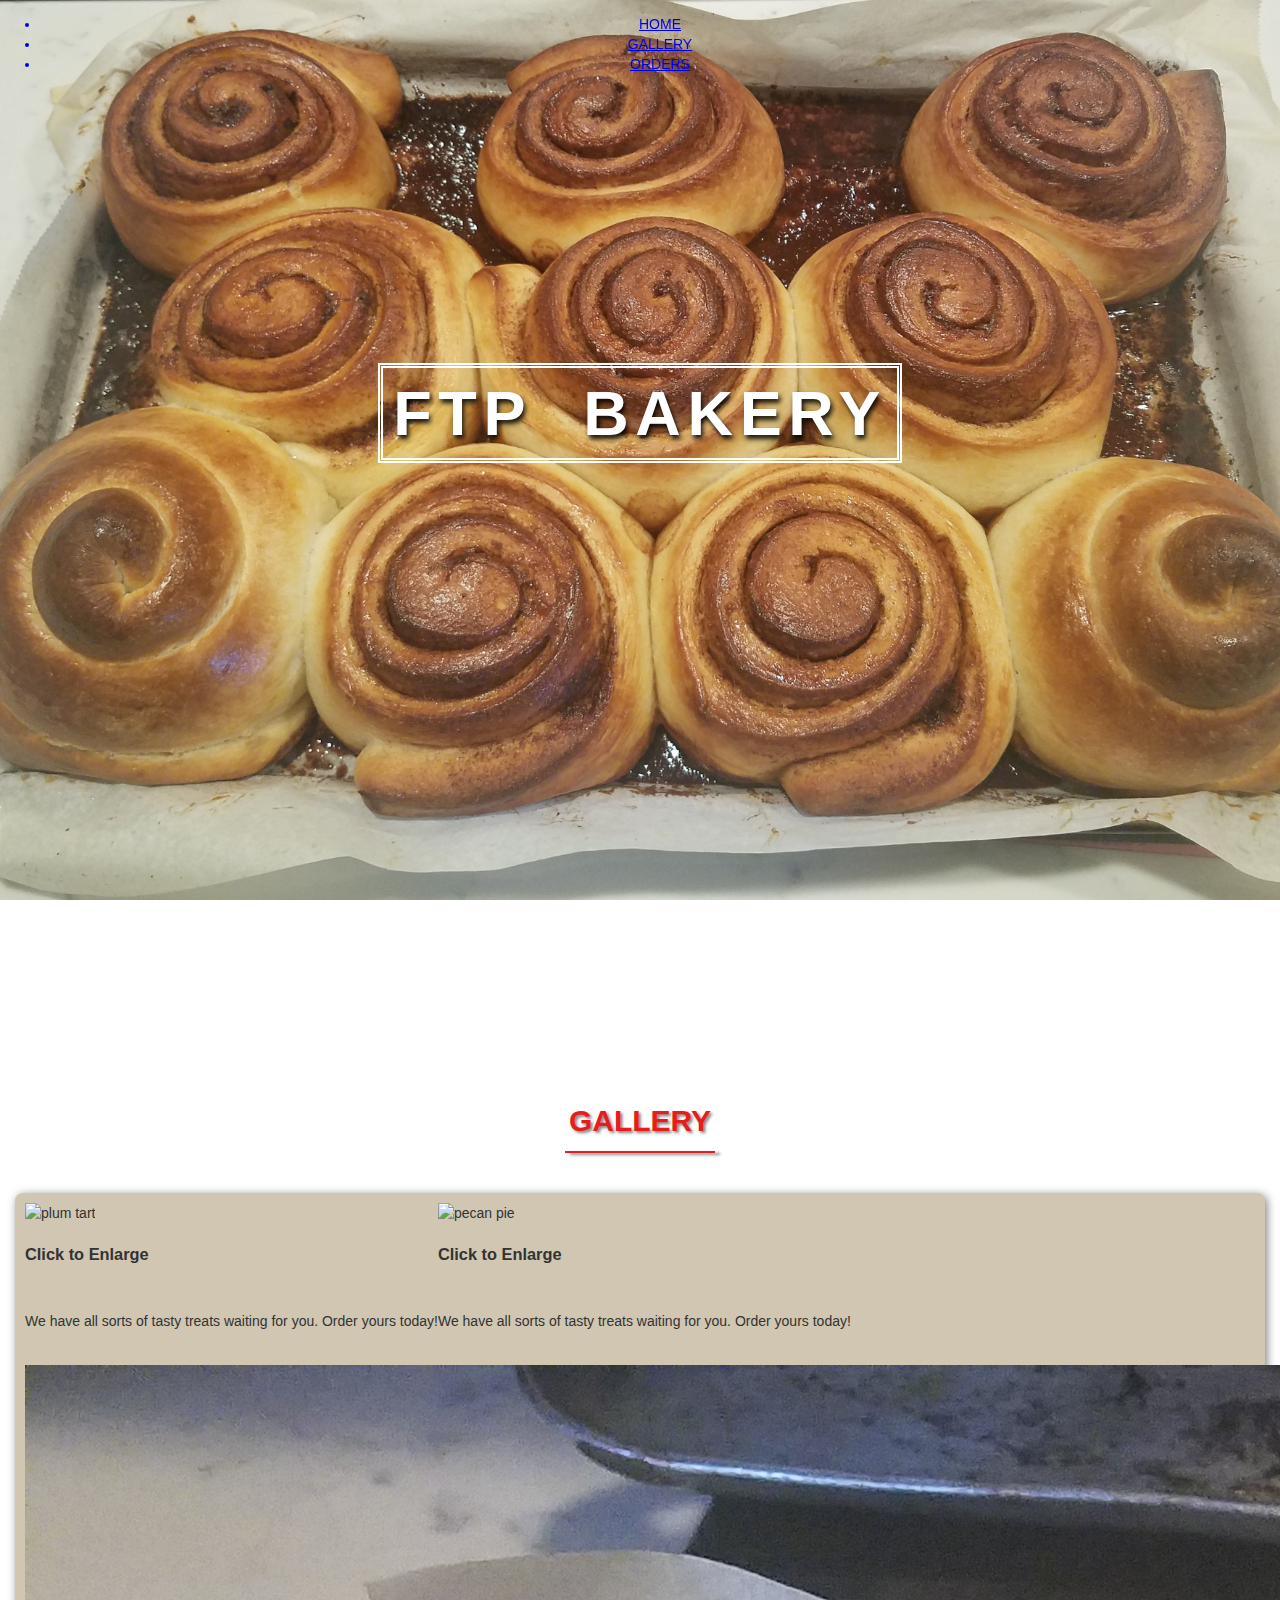
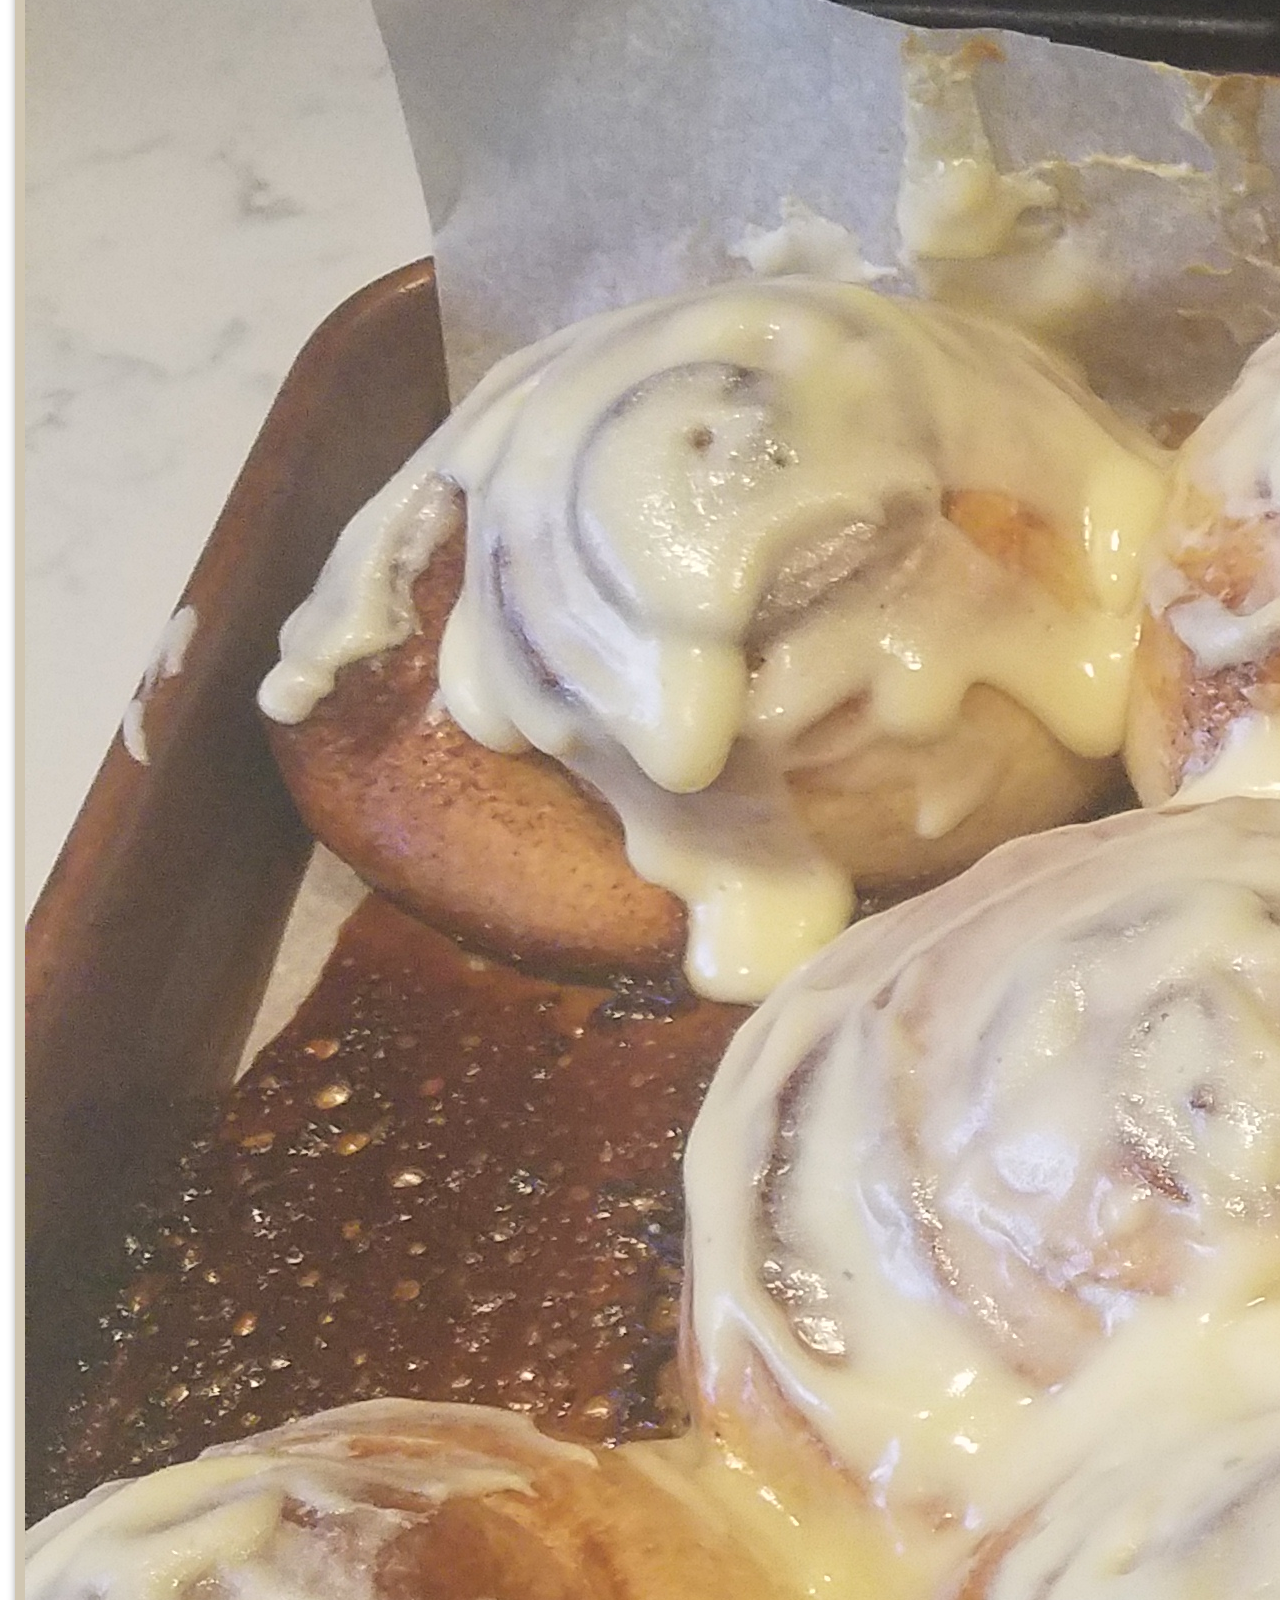
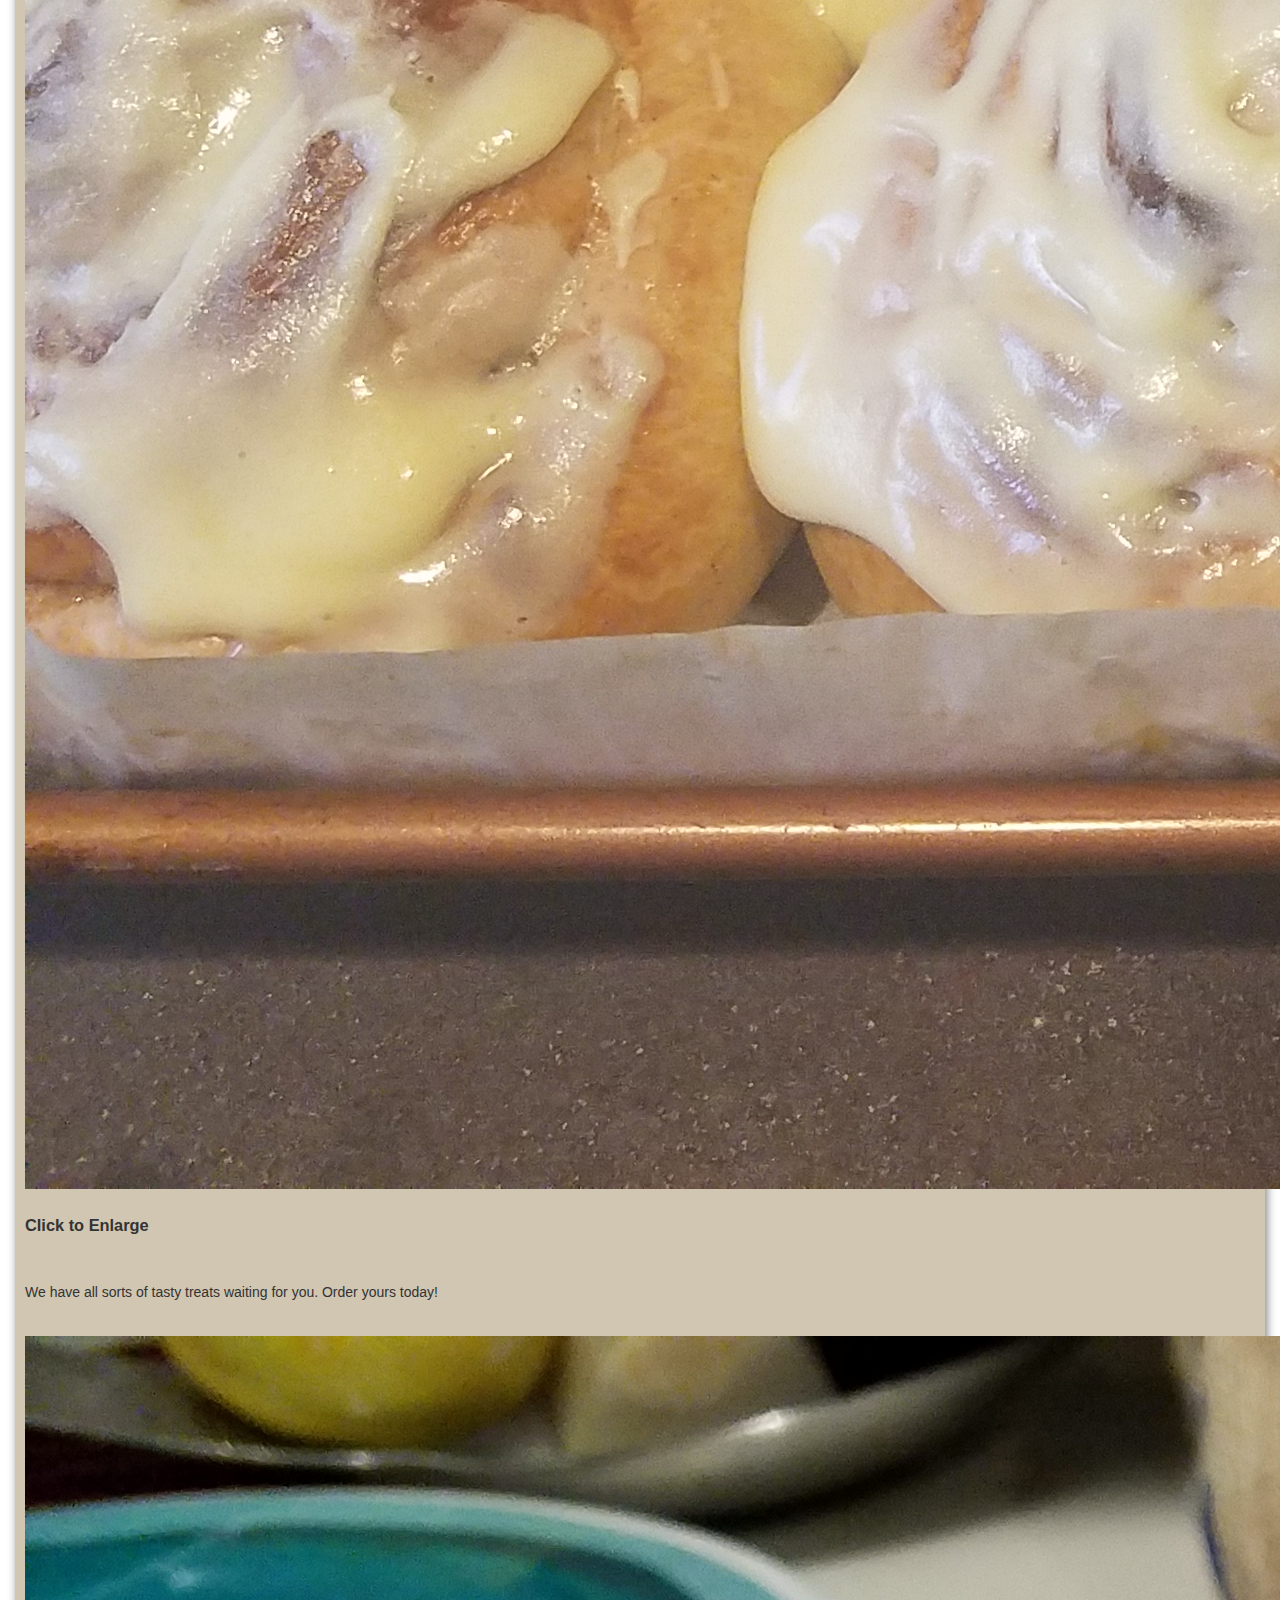
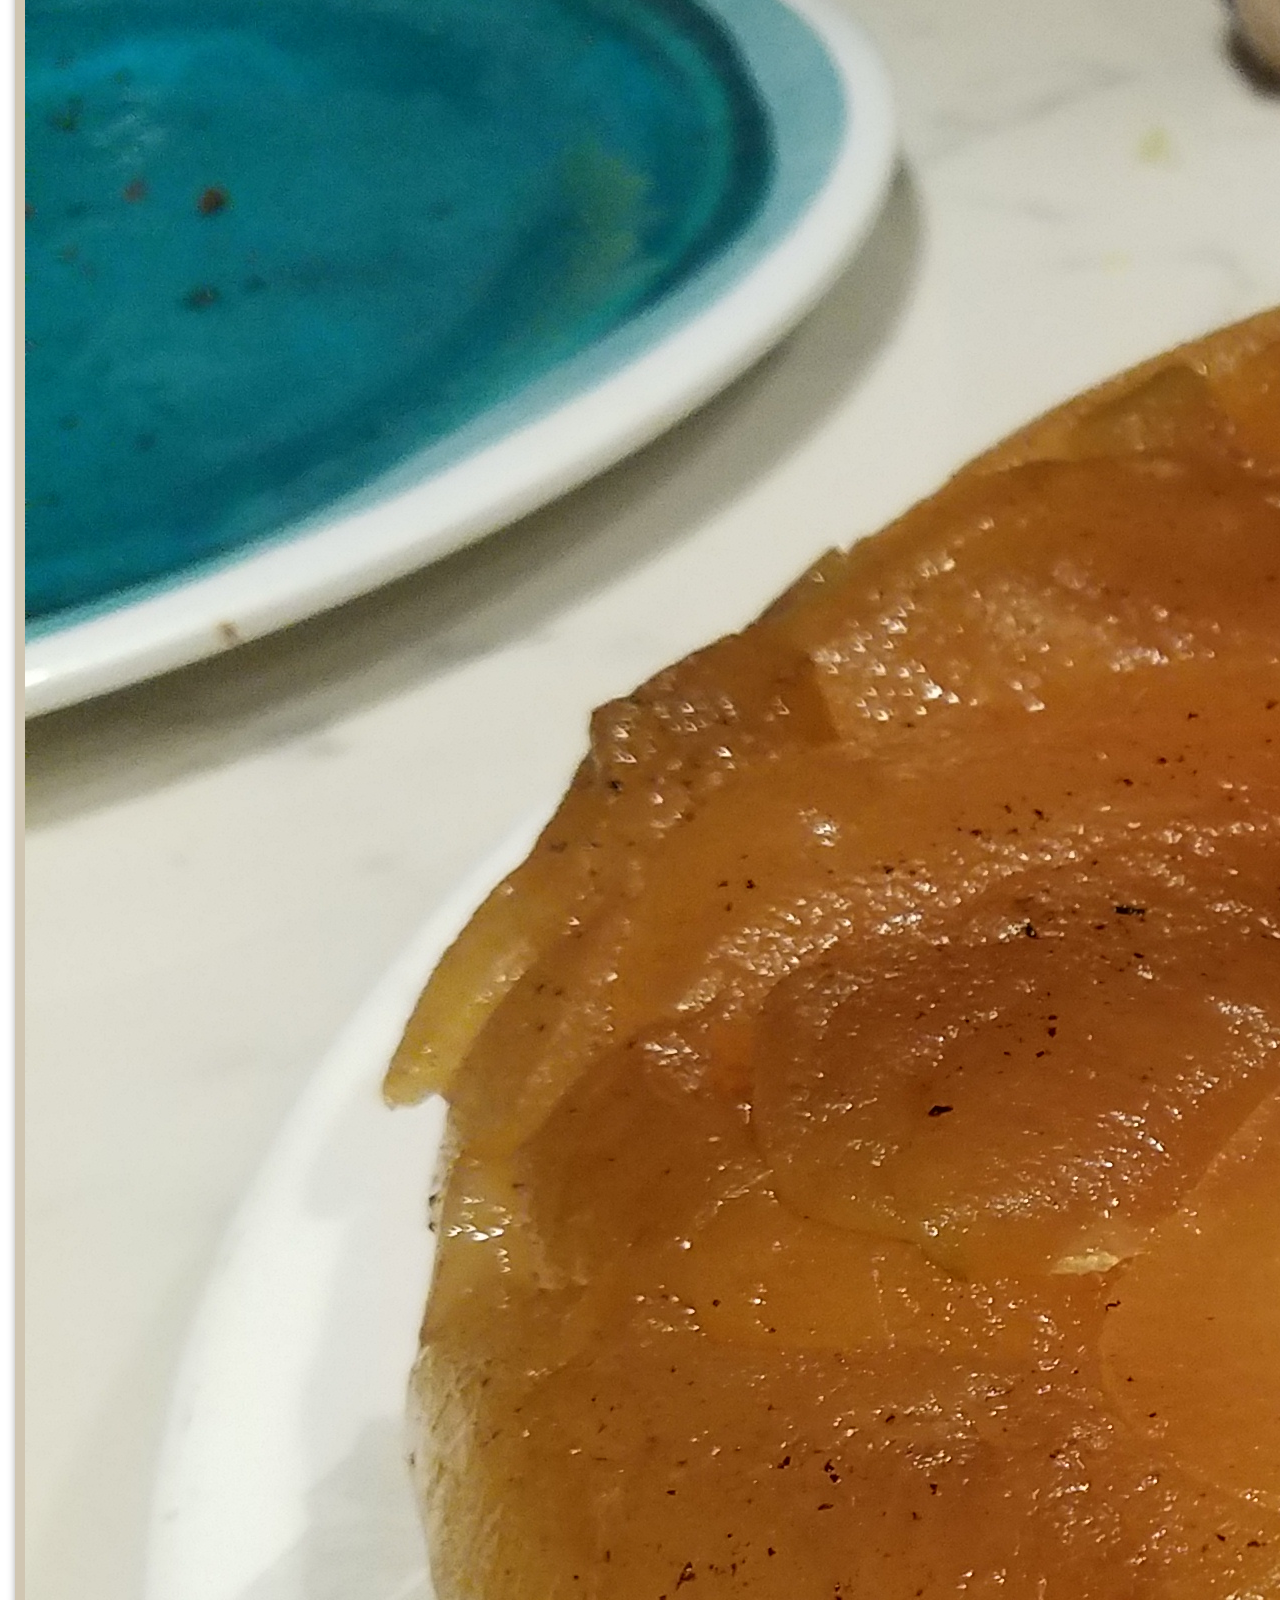
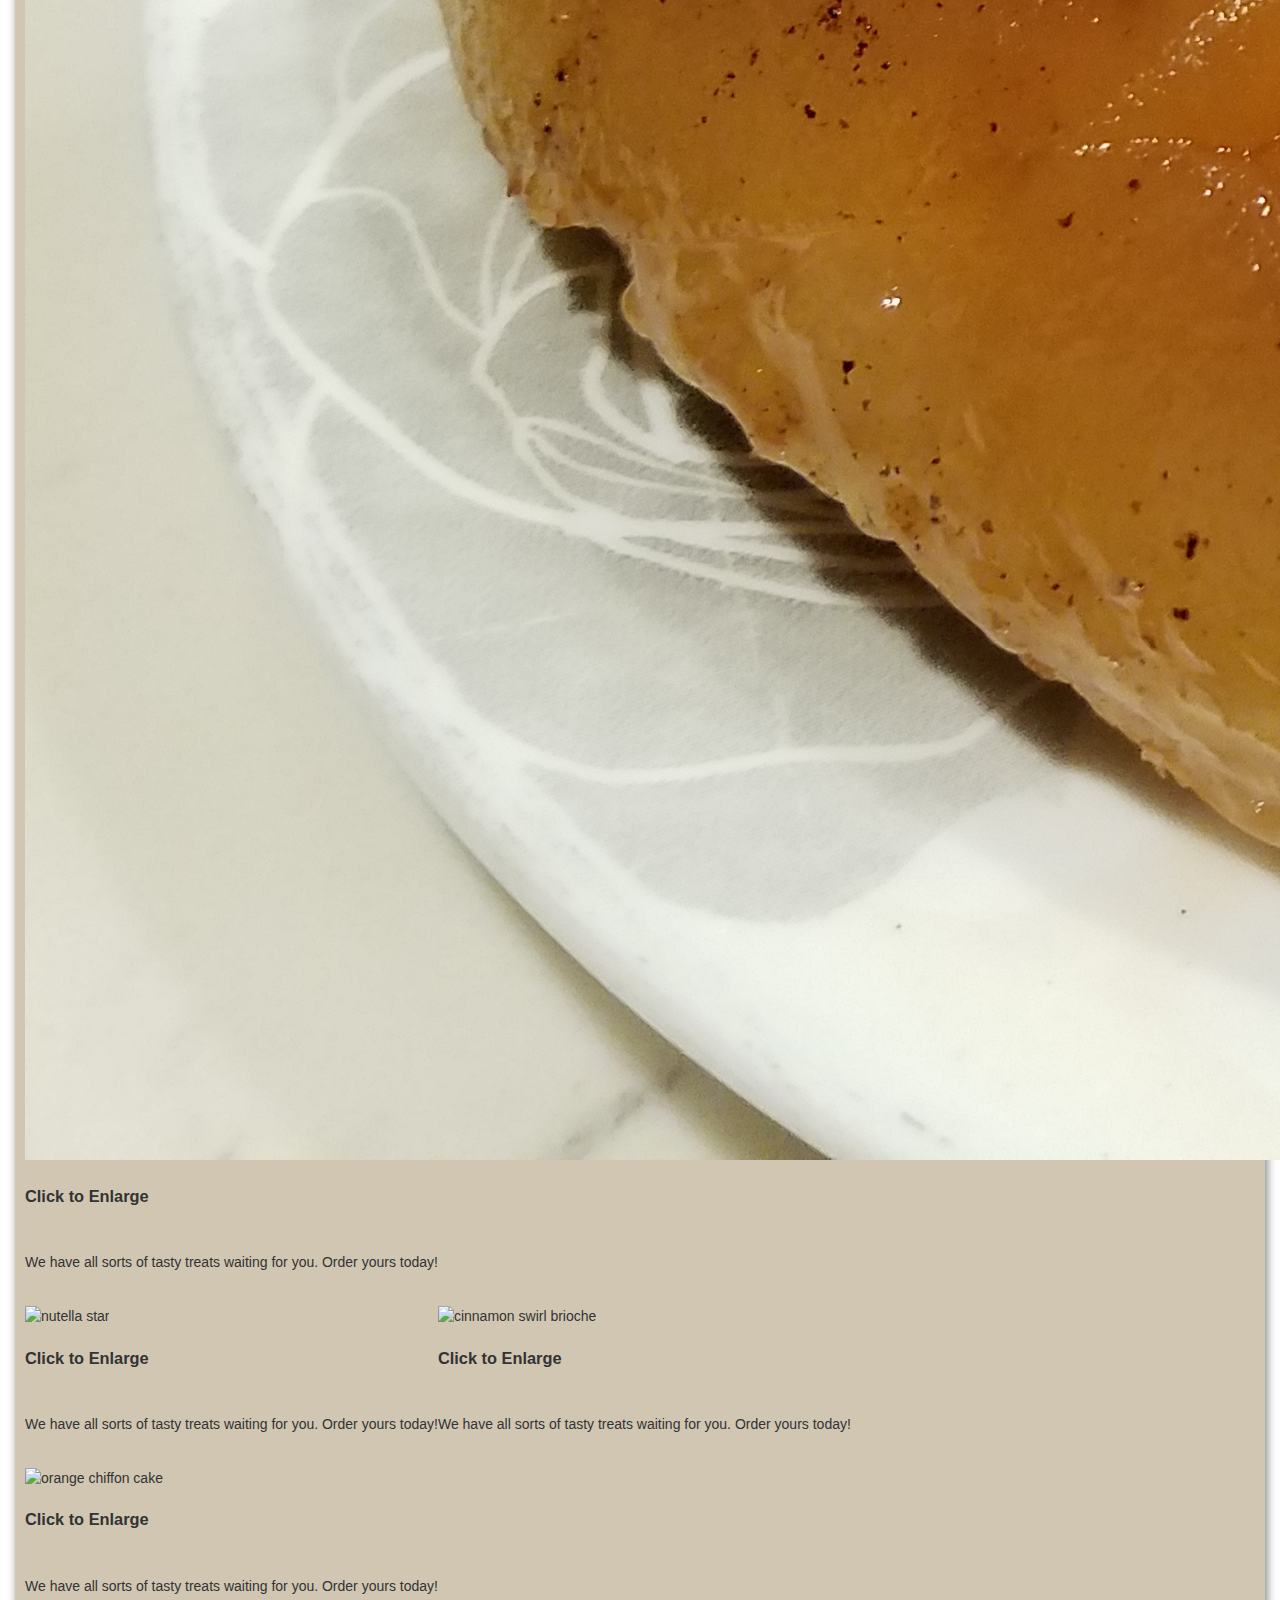
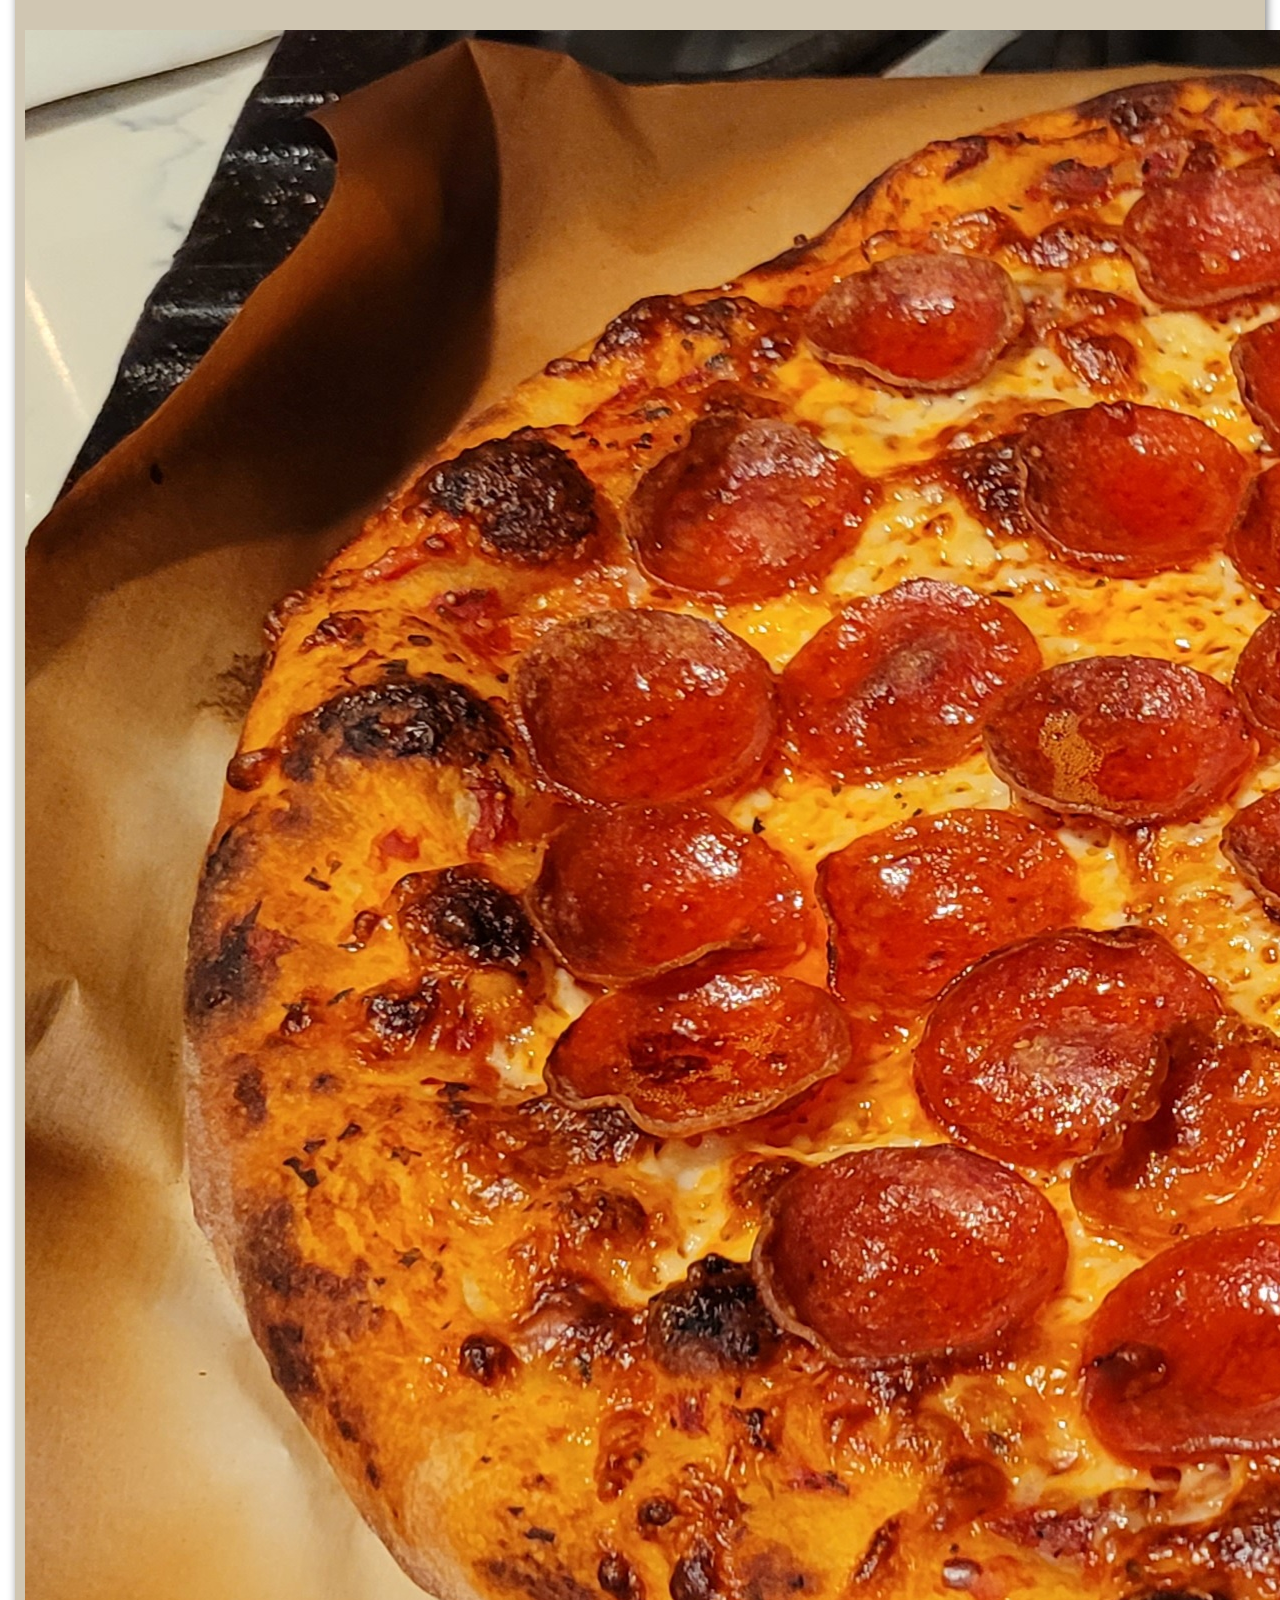
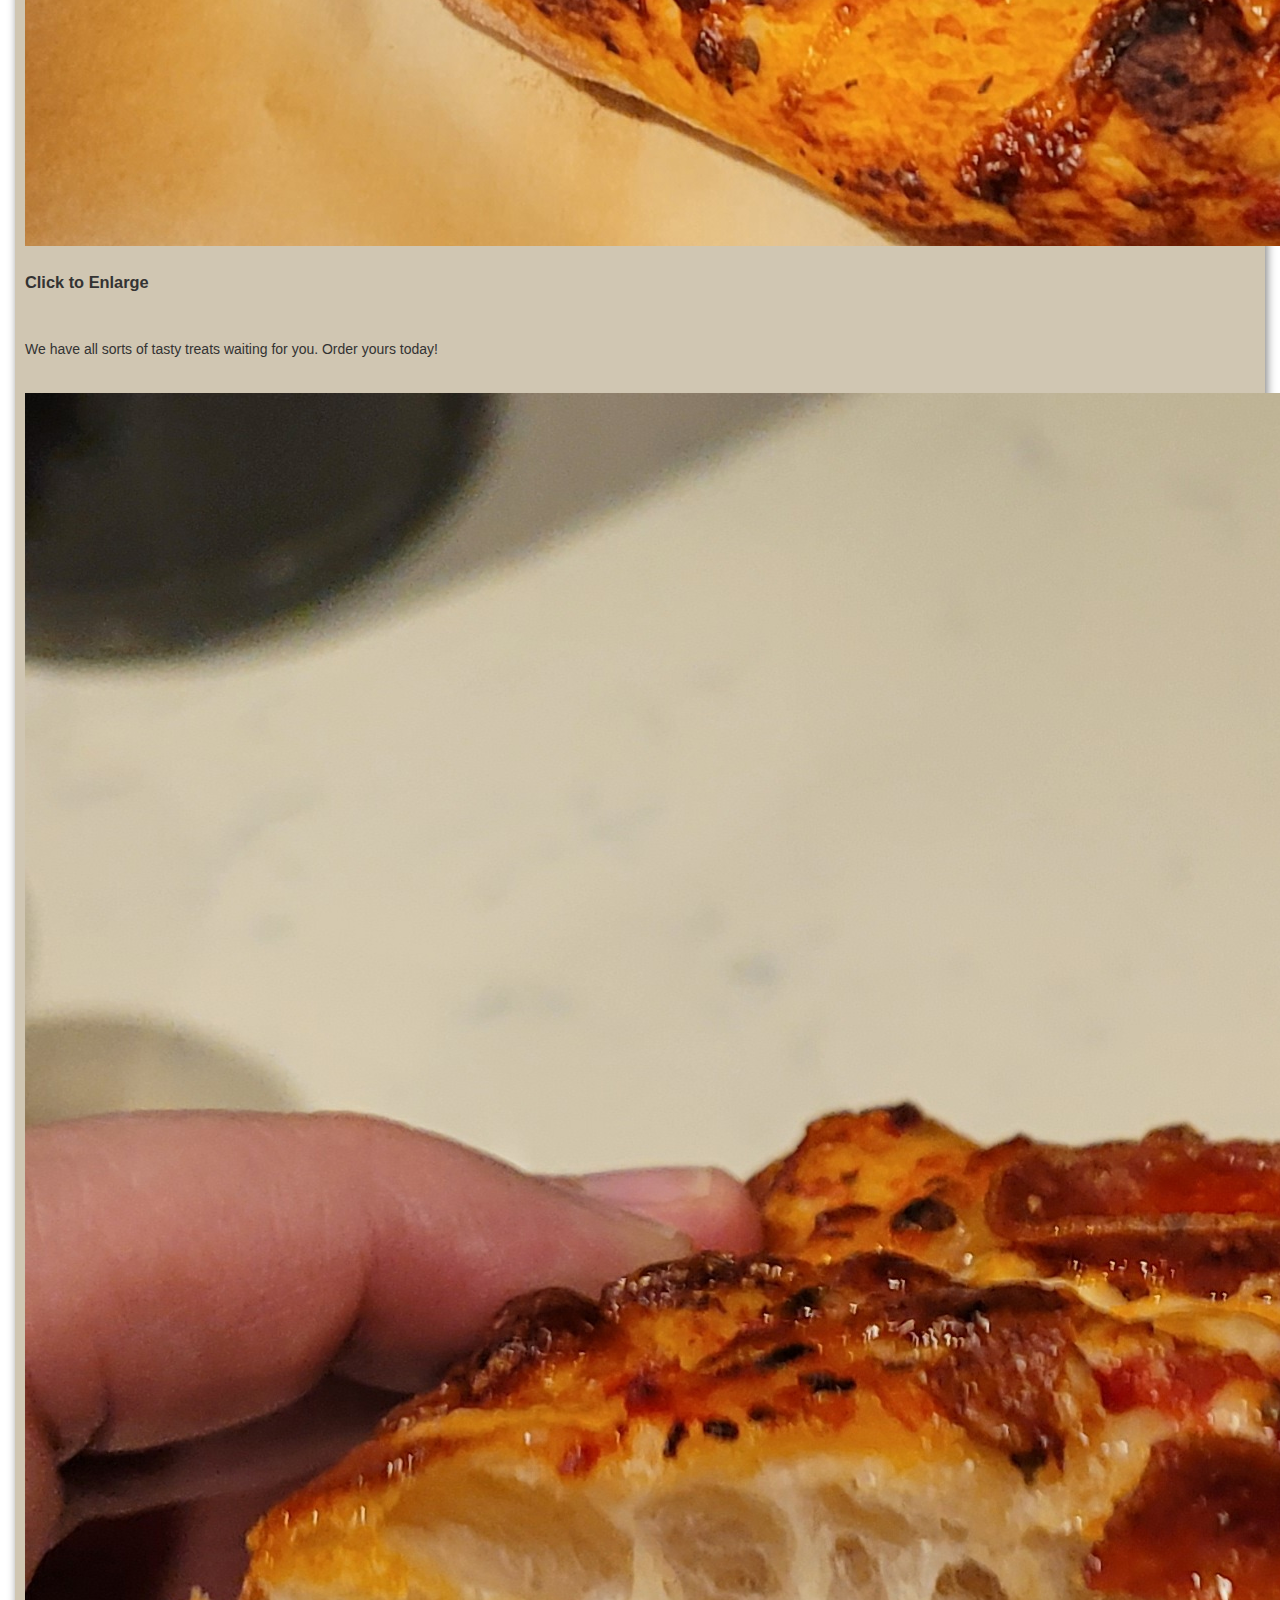
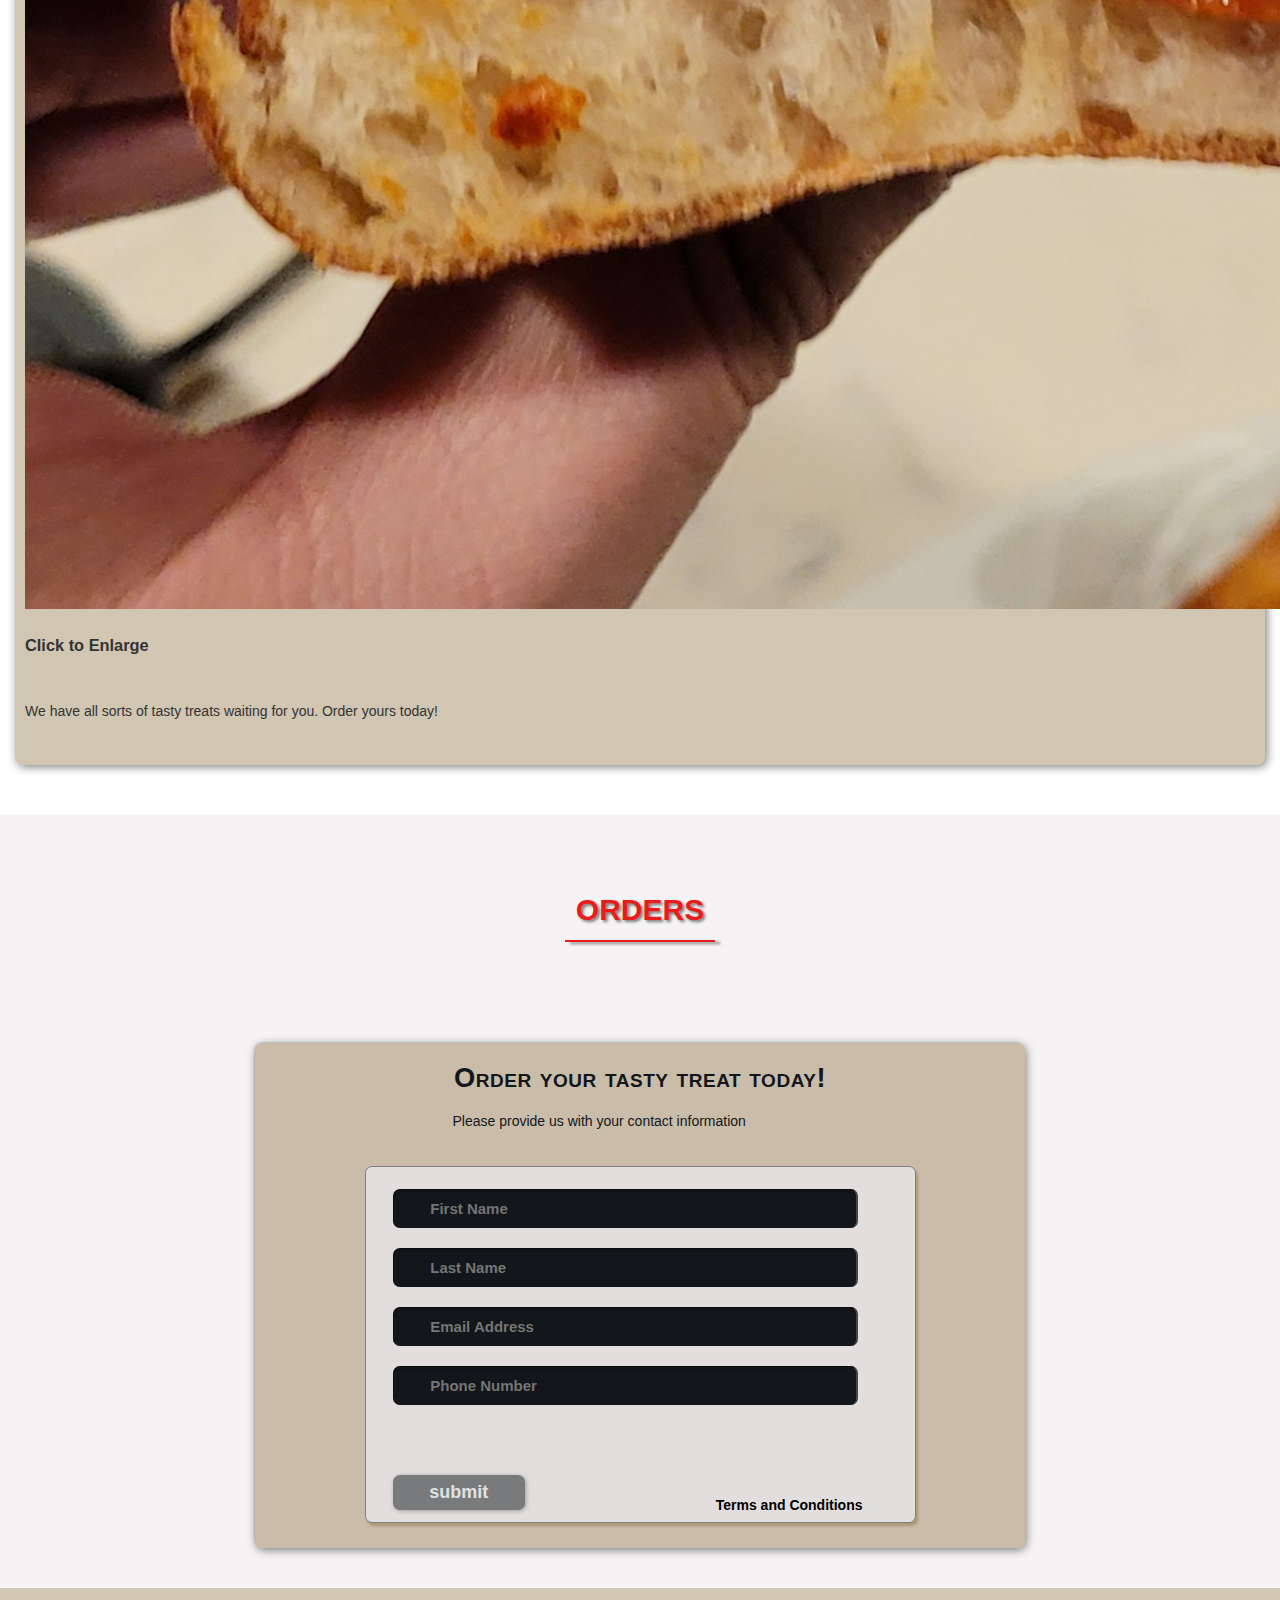
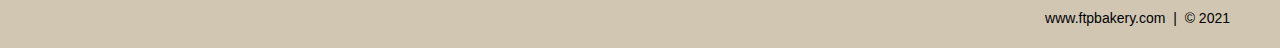
==== Index.html @ 1b3b93e6 "create index html" ====
<!DOCTYPE html>
<html>
	<head>
    	<meta charset="utf-8">
    	<title>FTP Bakery</title>
		<link rel="stylesheet" href="./css/shared.css">
		<link rel="stylesheet" href="./css/animations">
	</head>
	<body>

		<!-- NAV -->
		<div class="wrap">
			<div class="menu-container">
				<ul class="menu">
					<a href="#home"><li>HOME</li></a>
					<a href="#gallery"><li>GALLERY</li></a>
					<a href="#contact"><li>ORDERS</li></a>
				</ul>
			</div>
		</div>
		<!-- END NAV -->

		<!-- HOME -->
		<div id="home">
			<div class="container">
				<div class="text-center">
					<span class="head-main">FTP BAKERY</span>
				</div>
			</div>
		</div>
		<!-- END HOME-->

		<!-- GALLERY-->
		<section id="gallery">
			<div class="container">
				<h1>Gallery</h1>
				<div class="flex-container">

					<!-- PHOTO CONTAINER 1 -->
					<div class="photo-container">
						<div class="photo">
							<img src="./images/thumbnails/thumbnail_1.jpg" alt="plum tart">
							<div class="photo-overlay">
								<h3 class="white-head">Click to Enlarge</h3>
								<p>We have all sorts of tasty treats waiting for you. Order yours today!</p>
							</div>
						</div>
					</div>
					<!-- END PHOTO CONTAINER -->

					<!-- PHOTO CONTAINER 2 -->
					<div class="photo-container">
						<div class="photo">
							<img src="./images/thumbnails/thumbnail_2.jpg" alt="pecan pie">
							<div class="photo-overlay">
								<h3 class="white-head">Click to Enlarge</h3>
								<p>We have all sorts of tasty treats waiting for you. Order yours today!</p>
							</div>
						</div>
					</div>
					<!-- END PHOTO CONTAINER -->

					<!-- PHOTO CONTAINER 3 -->
					<div class="photo-container">
						<div class="photo">
							<img src="./images/thumbnails/thumbnail_3.jpg" alt="cinnamon rolls">
							<div class="photo-overlay">
								<h3 class="white-head">Click to Enlarge</h3>
								<p>We have all sorts of tasty treats waiting for you. Order yours today!</p>
							</div>
						</div>
					</div>
					<!-- END PHOTO CONTAINER -->

					<!-- PHOTO CONTAINER 4 -->
					<div class="photo-container">
						<div class="photo">
							<img src="./images/thumbnails/thumbnail_4.jpg" alt="apple tatin">
							<div class="photo-overlay">
								<h3 class="white-head">Click to Enlarge</h3>
								<p>We have all sorts of tasty treats waiting for you. Order yours today!</p>
							</div>
						</div>
					</div>
					<!-- END PHOTO CONTAINER -->

					<!-- PHOTO CONTAINER 5 -->
					<div class="photo-container">
						<div class="photo">
							<img src="./images/thumbnails/thumbnail_5.jpg" alt="nutella star">
							<div class="photo-overlay">
								<h3 class="white-head">Click to Enlarge</h3>
								<p>We have all sorts of tasty treats waiting for you. Order yours today!</p>
							</div>
						</div>
					</div>
					<!-- END PHOTO CONTAINER -->

					<!-- PHOTO CONTAINER 6 -->
					<div class="photo-container">
						<div class="photo">
							<img src="./images/thumbnails/thumbnail_6.jpg" alt="cinnamon swirl brioche">
							<div class="photo-overlay">
								<h3 class="white-head">Click to Enlarge</h3>
								<p>We have all sorts of tasty treats waiting for you. Order yours today!</p>
							</div>
						</div>
					</div>
					<!-- END PHOTO CONTAINER -->

					<!-- PHOTO CONTAINER 7 -->
					<div class="photo-container">
						<div class="photo">
							<img src="./images/thumbnails/thumbnail_7.jpg" alt="orange chiffon cake">
							<div class="photo-overlay">
								<h3 class="white-head">Click to Enlarge</h3>
								<p>We have all sorts of tasty treats waiting for you. Order yours today!</p>
							</div>
						</div>
					</div>
					<!-- END PHOTO CONTAINER -->

					<!-- PHOTO CONTAINER 8 -->
					<div class="photo-container">
						<div class="photo">
							<img src="./images/thumbnails/pizza_1.jpg" alt="pepperoni pizza">
							<div class="photo-overlay">
								<h3 class="white-head">Click to Enlarge</h3>
								<p>We have all sorts of tasty treats waiting for you. Order yours today!</p>
							</div>
						</div>
					</div>
					<!-- END PHOTO CONTAINER -->

					<!-- PHOTO CONTAINER 9 -->
					<div class="photo-container">
						<div class="photo">
							<img src="./images/thumbnails/pizza_2.jpg" alt="pizza slice crust">
							<div class="photo-overlay">
								<h3 class="white-head">Click to Enlarge</h3>
								<p>We have all sorts of tasty treats waiting for you. Order yours today!</p>
							</div>
						</div>
					</div>
					<!-- END PHOTO CONTAINER -->

				</div>
			</div>
		</section>
		<!-- END GALLERY -->

		<!-- RSVP -->
		<section id="contact">
			<div class="container">
				<div class="heading-padding">
					<h1 class="heading-padding">Orders</h1>
					<div class="reservation">
						<h2><span>Order your tasty treat today!</span>
						</h2>
						<p class="rsvp-test">
							Please provide us with your contact information
						</p>
						<div class="form-rsvp">
							<form action="" method="post">
								<input class="rsvp" type="text" value="" placeholder="First Name">
								<input class="rsvp" type="text" value="" placeholder="Last Name">
								<input class="rsvp" type="text" value="" placeholder="Email Address">
								<input class="rsvp" type="text" value="" placeholder="Phone Number">
								<div class="form-spacer">
									<label class="terms">Terms and Conditions</label>
								</div>
								<div class="submit">
									<input type="submit" value="submit">
								</div>
							</form>

						</div>
					</div>
				</div>
			</div>
		</section>
		<!-- END RSVP -->

		<!-- FOOTER -->
		<div id="footer">
			www.ftpbakery.com &nbsp;|&nbsp; &copy; 2021
		</div>
		<!-- END FOOTER -->

	</body>
</html>
---- css/shared.css ----
html    {
    font-family: sans-serif;
    font-size: 62.5%;
    -webkit-tap-highlight-color: rgba(0,0,0,0);
    -webkit-text-size-adjust: 100%;
    -ms-text-size-adjust: 100%;
}

body    {
    font-size: 14px;
    margin: 0;
    font-family: "Helvetica Neue", Helvetica, Arial, sans-serif;
    line-height: 1.42857143;
    color: #333;
    background-color: #fff;
}

footer,
nav  {
    display: block;
}

h1, h2, h3, h4, h5, h6 {
    font-size: 'Open Sans', sans-serif;
}

h1  {
    line-height: 50px;
    font-weight: 900;
    font-size: 30px;
    text-transform: uppercase;
    text-align: center;
    color: #E91C1C;
    text-shadow: 2px 2px 3px rgba(0,0,0,0.5);
}

h1::after   { /* This is the underline */
    display: block;
    content: "";
    height: 2px;
    width: 150px;
    background: #E91C1C;
    margin: 5px auto 40px;
    box-shadow: 5px 2px 3px rgba(0,0,0,0.5);
}

h2  {
    line-height: 50px;
    color: #E91C1C;
}

h3  {
    line-height: 30px;
    padding-bottom: 20px;
}

h4  {
    padding-top: 25px;
    line-height: 40px;
    padding-bottom: 0px;
    font-size: 22px;
    font-weight: 900;
}

p   {
    font-weight: 300;
    line-height: 30px;
    padding-bottom: 15px;
}

.text-center    {
    text-align: center;
}

.heading-padding    {
    padding-bottom: 40px;
}

section {
    padding-top: 50px;
    margin-top: 50px;
}

.navbar {
    height: 105px;
    max-height: 340px;
    display: block;
}

.container  {
    padding-right: 15px;
    padding-left: 15px;
    margin-right: auto;
    margin-left: auto;
}

.container-fluid    {
    padding-right: 15px;
    padding-left: 15px;
    margin-right: auto;
    margin-left: auto;
}

.row    {
    margin-right: -15px;
    margin-left: -15px;
}

.clearfix:after,
.container:after,
.navbar:after   {
    clear: both;
    display: table;
    content: " ";
}

.wrap   {
    height: 100%;
    width: 100%;
    position: absolute;
    /* This ensures that the images cannot
       render outside of the container
       without forcing any scrollbars */
    overflow: hidden;
    top: 0;
    left: 0;
    text-align: center;
}

.menu-container {
    max-height: 340px;
    margin: 0% auto;
    content: " ";
    /* top: 0;
    left: 0; */
    /* position: absolute; */ /*to the top edge of screen */
    width: 100%;
    position: fixed;
    z-index: 100;
    /*background-color: rgba(255, 255, 255, 0.5);*/
}

/*===========================================================
    HOME SECTION STYLES
============================================================*/
#home   {
    background: url(../images/Background.jpg) no-repeat 50% 50%;
    background-attachment: fixed;
    -webkit-background-size: cover;
    -moz-background-size: cover;
    -o-background-size:cover;
    background-size: cover;
    width: 100%;
    display: block;
    height: auto;
    padding-top: 350px; /*This is spacer before the Main title Logo */
    padding-bottom: 500px; /* This is spacer after the Main title Logo */
    color: #fff;
}

.head-main  {
    text-shadow: 2px 4px 5px rgba(0,0,0,0.9);
    font-variant: small-caps;
    color: #fff;
    letter-spacing: 5pt;
    word-spacing: 21pt;
    font-size: 4.5em;
    text-align: left;
    font-family: impact, sans-serif;
    line-height: 2;
    font-weight: 900;
    border: 5px double #fff;
    padding: 10px;
}

.head-sub-main  {
    font-size: 23px;
    font-weight: 500;
    padding: 50px 20px 10px 20px;
    text-transform: uppercase;
}

.head-last  {
    font-size: 18px;
    font-weight: 900;
    padding: 5px 20px 20px 20px;
    border: 1px dotted #fff;
    padding: 5px;
}

/*===================================================
    CONTACT STYLES
=======================================================*/
.flex-container {
    display: -webkit-flex;
    display: flex;
    flex-wrap: wrap;
    padding: 10px;
    border-radius: 8px;
    margin: 0px auto;
    background-color: rgba(100,65,0,0.3);
    box-shadow: 2px 2px 10px 0 rgba(0,0,0,0.5);
}

#contact    {
    background-color: #f5f3f3;
}

.reservation    {
    width: 60%;
    padding: 10px;
    border-radius: 8px;
    margin: 0px auto;
    background-color: rgba(100,65,0,0.3);
    box-shadow: -1px -1px 1px 0 rgba(0,0,0,0.1), 1px 2px 10px rgba(0,0,0,0.5);
}

.reservation h2 {
    width: 70%;
    text-align: center;
    margin: 0 auto;
    color: #13161b;
    font-weight: 500;
    font-size: 1.3em;
    letter-spacing: 0pt;
}

.reservation h2 span    {
    width: 70%;
    text-align: center;
    margin: 0 auto;
    color: #13161b;
    font-weight: 900;
    font-size: 1.5em;
    font-variant: small-caps;
    letter-spacing: .4pt;
}

.reservation p  {
    color: #13161b;
    width: 50%;
    margin: 0 auto;
}

.reservation form   {
    font-size: 15px;
    outline: none;
    font-weight: 600;
    color: #8D8E8f;
    padding: 12px 12px;
    width: 70%;
    border: 1px solid #808080;
    margin: 2% auto;
    border-radius: 7px;
    background: rgb(227,222,222);
    box-shadow: 2px 3px 3px 0px rgba(100,65,0,0.3);
    font-family: 'Raleway', sans-serif;
}

.reservation input[type='text'] {
    font-size: 15px;
    outline: none;
    font-weight: 600;
    color: #8D8E8F;
    padding: 2% 1% 2% 7%;
    width: 80%;
    border-top: 1px solid #090b0d;
    border-right: 2px solid #424549;
    border-bottom: 2px #424549;
    border-left: 1px solid #090b0d;
    margin: 10px 1em;
    border-radius: 7px;
    background: #13161B;
    box-shadow: inset 0px 3px 0px 0px rgba(5,5,5,0.15);
    font-family: 'Raleway', sans-serif;
}

.reservation input[type='text']:hover {
    box-shadow: 0 0 18px rgba(100,65,0,0.8);
}

.form-spacer    {
    padding: 30px 39px;
}

.terms  {
    margin: 30px 1px 0 0;
    margin-top: 13%;
    padding-left: 52px;
    font-size: 14px;
    line-height: 5px;
    color: #000;
    cursor: pointer;
    font-family: 'Raleway', sans-serif;
    font-weight: 600;
    position: relative;
    display: inline;
    float: right;
}

.terms:hover    {
    color: orange;
    text-decoration: underline;
}

.submit input[type='submit']    {
    color: rgb(225,225,225);
    cursor: pointer;
    border: none;
    font-weight: 900;
    outline: none;
    text-align: center;
    font-family: 'Raleway', sans-serif;
    margin: 0px 3%;
    padding: 7px 0px;
    width: 25%;
    font-size: 18px;
    transition: border-color 0.3s color 0.3s backgorund-color 0.3s;
    border-radius: 7px;
    background-color: #797a7b;
    box-shadow: 1px 1px 4px rgba(0,0,0,0.3);
}

.submit input[type='submit']:hover {
    color: #000;
    background-color: #8D8E8F;
    box-shadow: inset 1px 2px 15px 0 rgba(0,0,0,0.5);
}

/*==========================================================
    FOOTER STYLES
===========================================================*/
#footer {
    background-color: rgba(100,65,0,0.3);
    color: #000;
    text-shadow: 2px 2px 8px 0 (0,0,0,0.4);
    padding: 20px 50px 20px 50px;
    text-align: right;
}
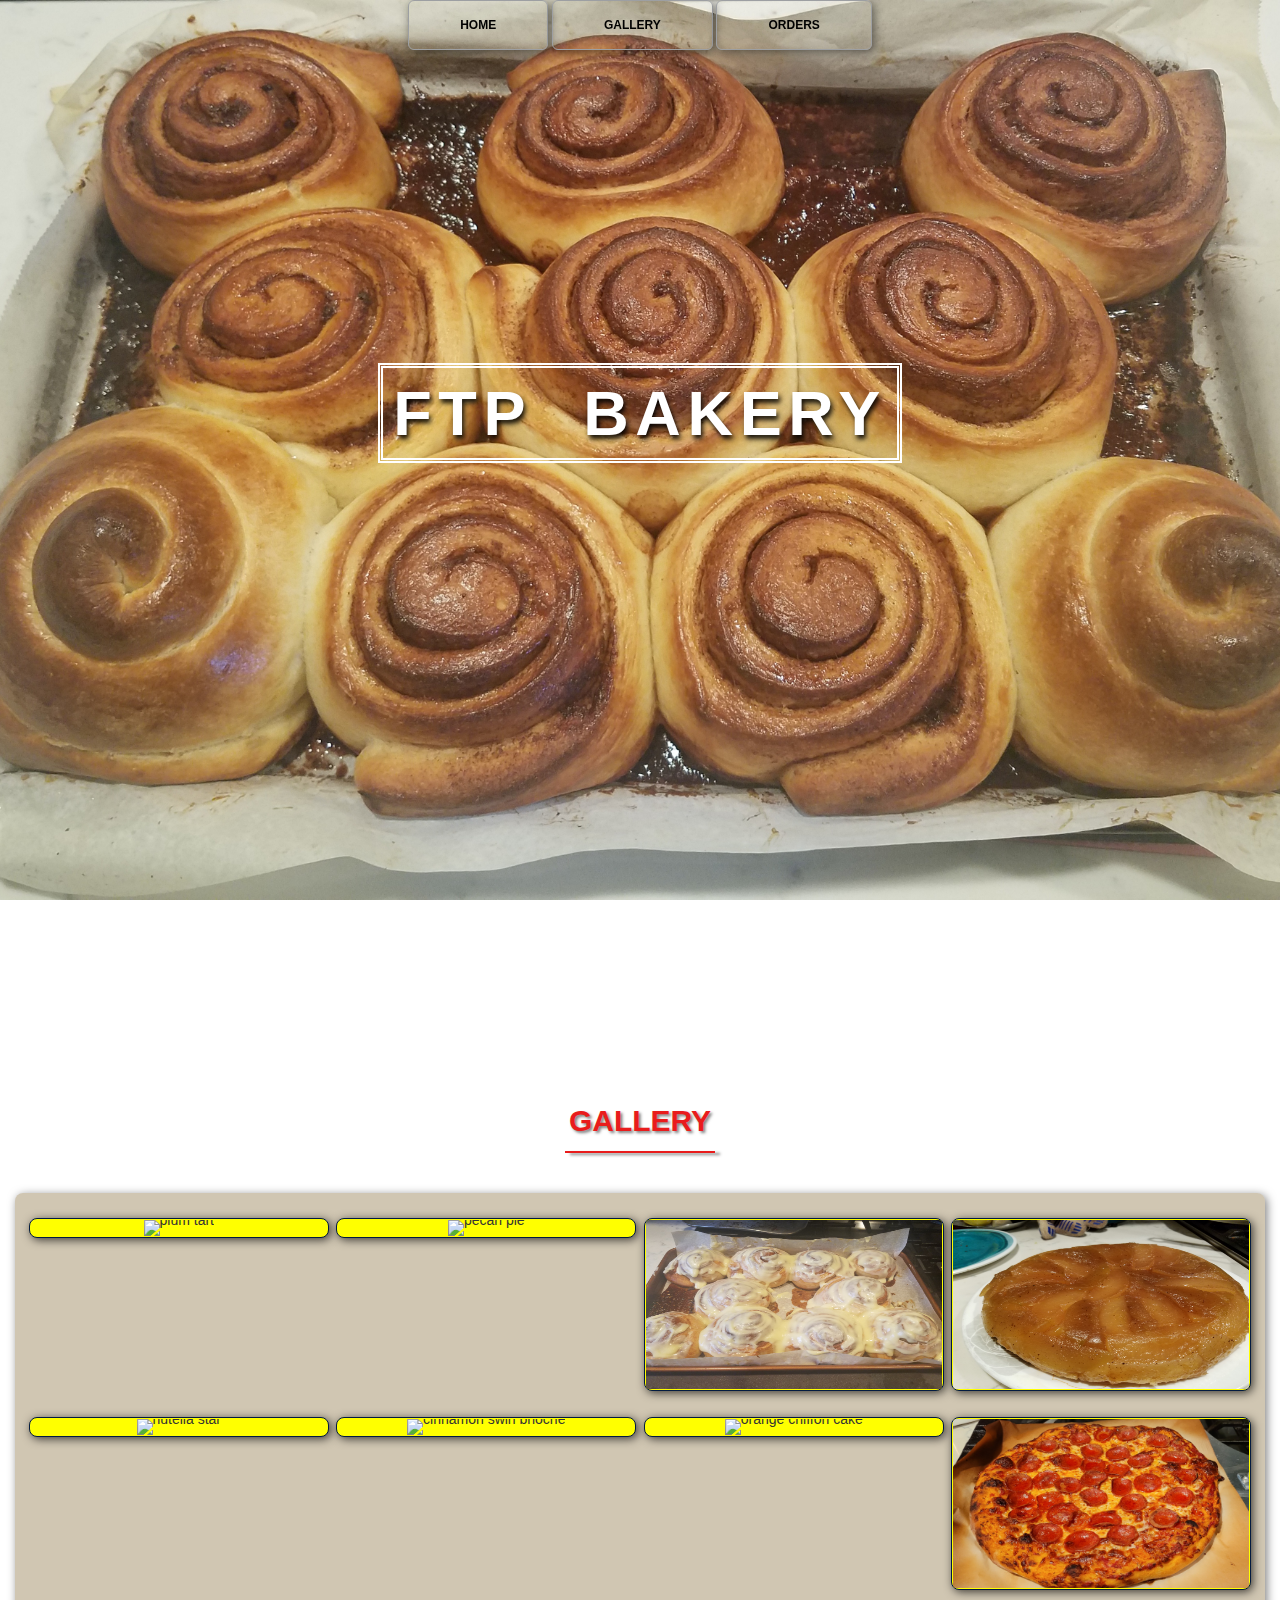
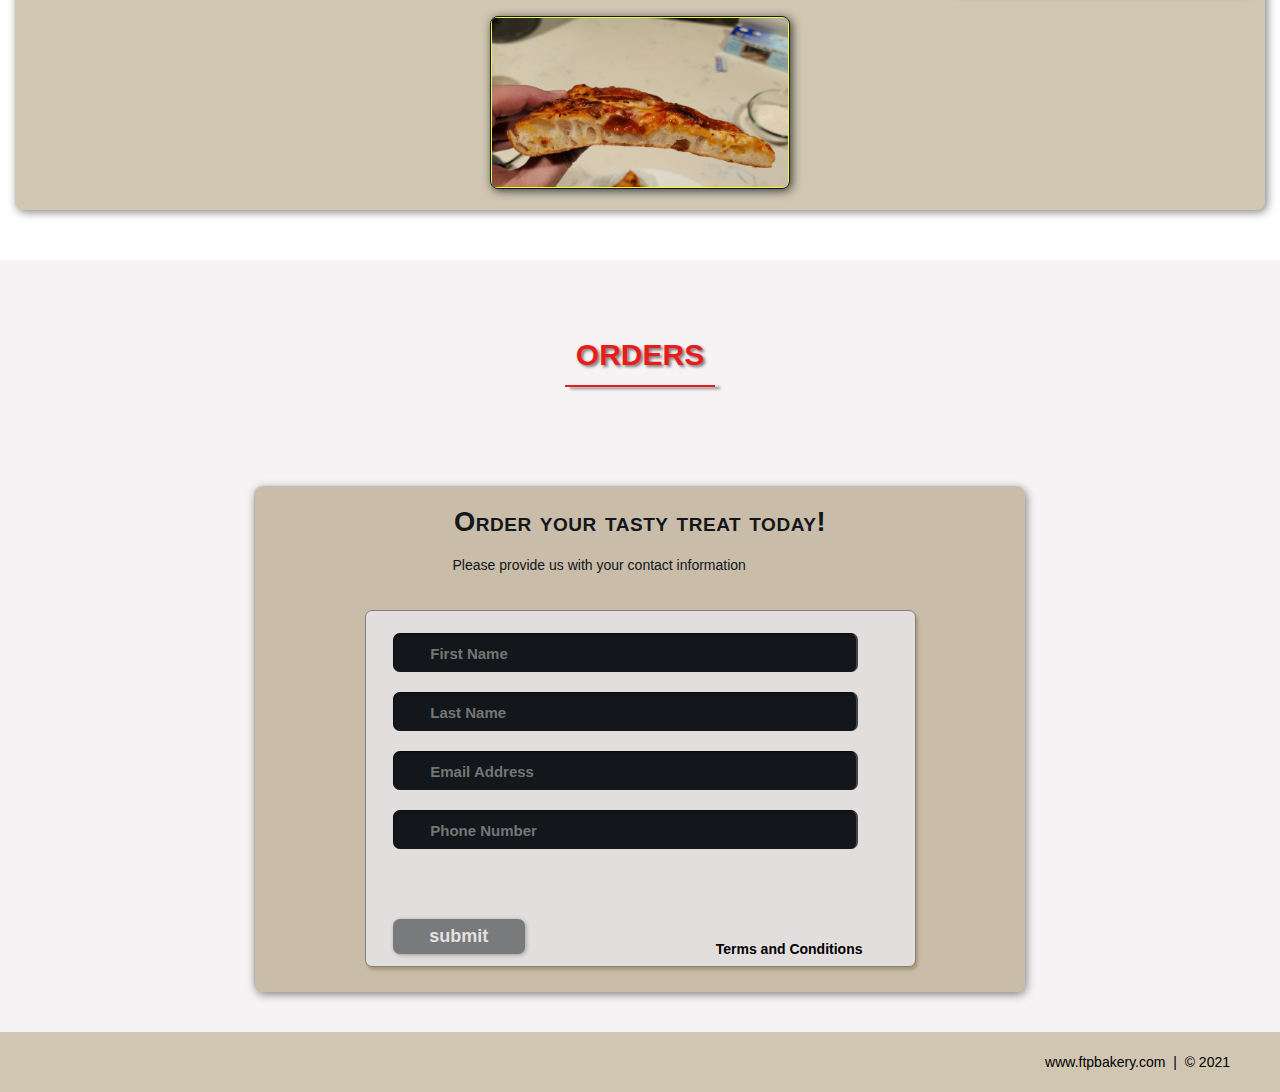
==== commit a6fa2a14: "fix href" ====
--- a/Index.html
+++ b/Index.html
@@ -4,7 +4,7 @@
     	<meta charset="utf-8">
     	<title>FTP Bakery</title>
 		<link rel="stylesheet" href="./css/shared.css">
-		<link rel="stylesheet" href="./css/animations">
+		<link rel="stylesheet" href="./css/animations.css">
 	</head>
 	<body>
 
--- a/css/animations.css
+++ b/css/animations.css
@@ -0,0 +1,107 @@
+/*===================================================
+    MENU SECTION ANIMATION
+=====================================================*/
+.menu   {
+    color: #f00;
+    font: bold 12px/18px sans-serif;
+    text-align: center;
+    display: inline;
+    margin: 0% auto;
+    padding: 0;
+    list-style: none;
+    text-decoration: none;
+}
+
+.menu li    {
+    color: #000;
+    background-origin: rgba(255,255,255,1);
+    display: inline-block;
+    margin: 0% auto;
+    position: relative;
+    padding: 15px 4%;
+    border: 1px solid #9D9FA2;
+    box-shadow: 2px 2px 10px 0 rgba(0,0,0,0.5);
+    border-radius: 6px;
+    /*background-color: #052136;*/
+    cursor: pointer;
+    transition-property: backgorund;
+    transition-duration: .4s;
+    transition-delay: 0s;
+    transition-timing-function: ease-in-out;
+}
+
+.menu li:hover  {
+    color: #f00;
+    background-color: rgba(100,65,0,0.3);
+}
+
+/*=======================================================
+    GALLERY SECTION ANIMATION
+========================================================*/
+
+.photo  {
+    position: relative;
+    line-height: 0;
+    margin-bottom: 2em;
+    overflow: hidden;
+    border-radius: 8px;
+    padding: 1px;
+    border: 1px solid #021a40;
+    background-color: #ff0;
+    box-shadow: 2px 2px 10px 0 rgba(0,0,0,0.7);
+}
+
+.photo-container {
+    text-align: center;
+    margin: 15px auto;
+    width: 300px;
+    height: 169px;
+}
+
+.photo-container img {
+    max-width: 100%;
+    width: 300px;
+    height: 169px;
+}
+
+.photo-overlay  {
+    color: #fff;
+    position: absolute;
+    top: 0;
+    right: 0;
+    bottom: 0;
+    left: 0;
+    padding-left: 20px;
+    padding-right: 20px;
+    justify-content: center; /* For centering text inside .photo-overlay */
+    align-items: center;
+    background: rgba(0,0,0,0.5);
+}
+
+.white-head {
+    color: #c9bdaa;
+    margin-top: 5%;
+}
+
+/*==========================================================
+    Photo Overlay transitions
+========================================================*/
+.photo-overlay  {
+    opacity: 0; /*hidden, can't see it*/
+    transition: opacity .5s;
+    border-radius: 10px;
+    cursor: pointer;
+}
+
+.photo-overlay:hover    {
+    opacity: 1;
+}
+
+.photo img  {
+    transition: transform .5s;
+    transform-origin: 50% 50%; /*keeps it directly in view*/
+}
+
+.photo:hover img    {
+    transform: scale(1.1);
+}